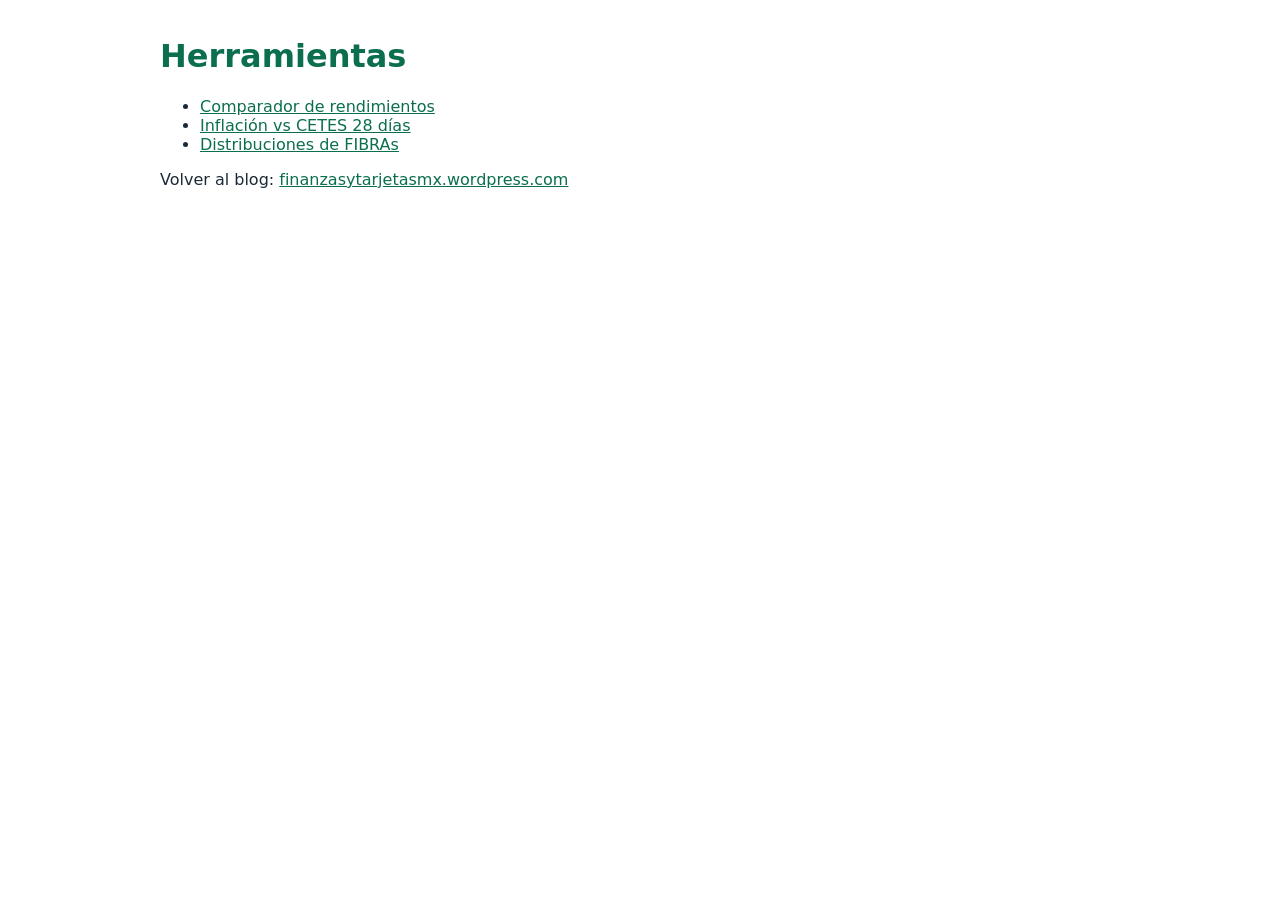
==== index.html @ 1c9d8424 "Herramientas finanzas" ====
<!doctype html><html lang="es-MX"><meta charset="utf-8"><meta name="viewport" content="width=device-width"><title>Herramientas Finanzas y Tarjetas MX</title><link rel="stylesheet" href="style.css">
<h1>Herramientas</h1><ul><li><a href="rendimientos.html">Comparador de rendimientos</a></li><li><a href="inflacion-cetes.html">Inflación vs CETES 28 días</a></li><li><a href="fibras.html">Distribuciones de FIBRAs</a></li></ul>
<p>Volver al blog: <a href="https://finanzasytarjetasmx.wordpress.com">finanzasytarjetasmx.wordpress.com</a></p></html>
---- style.css ----
body{font-family:system-ui,sans-serif;max-width:960px;margin:auto;padding:1rem;color:#1b2a3a}
h1{color:#0b6e4f}table{border-collapse:collapse;width:100%}td,th{border:1px solid #ddd;padding:.4rem;font-size:.9rem}
th{background:#0b6e4f;color:#fff;cursor:pointer}.warn{background:#fff3cd;padding:.6rem;border-radius:6px}a{color:#0b6e4f}
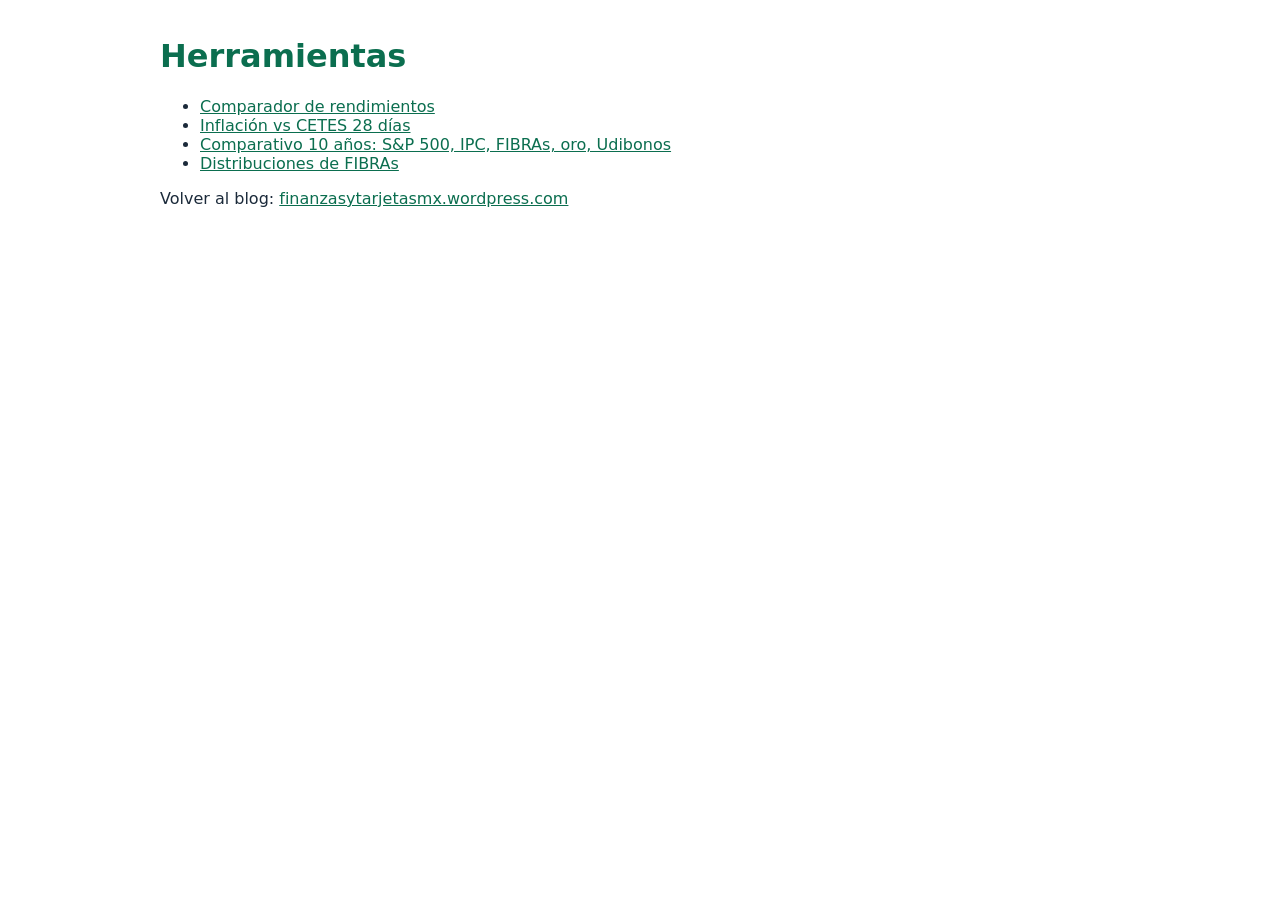
==== commit 79ce953a: "Comparativo 10 años" ====
--- a/index.html
+++ b/index.html
@@ -1,3 +1,3 @@
 <!doctype html><html lang="es-MX"><meta charset="utf-8"><meta name="viewport" content="width=device-width"><title>Herramientas Finanzas y Tarjetas MX</title><link rel="stylesheet" href="style.css">
-<h1>Herramientas</h1><ul><li><a href="rendimientos.html">Comparador de rendimientos</a></li><li><a href="inflacion-cetes.html">Inflación vs CETES 28 días</a></li><li><a href="fibras.html">Distribuciones de FIBRAs</a></li></ul>
+<h1>Herramientas</h1><ul><li><a href="rendimientos.html">Comparador de rendimientos</a></li><li><a href="inflacion-cetes.html">Inflación vs CETES 28 días</a></li><li><a href="comparativo.html">Comparativo 10 años: S&amp;P 500, IPC, FIBRAs, oro, Udibonos</a></li><li><a href="fibras.html">Distribuciones de FIBRAs</a></li></ul>
 <p>Volver al blog: <a href="https://finanzasytarjetasmx.wordpress.com">finanzasytarjetasmx.wordpress.com</a></p></html>
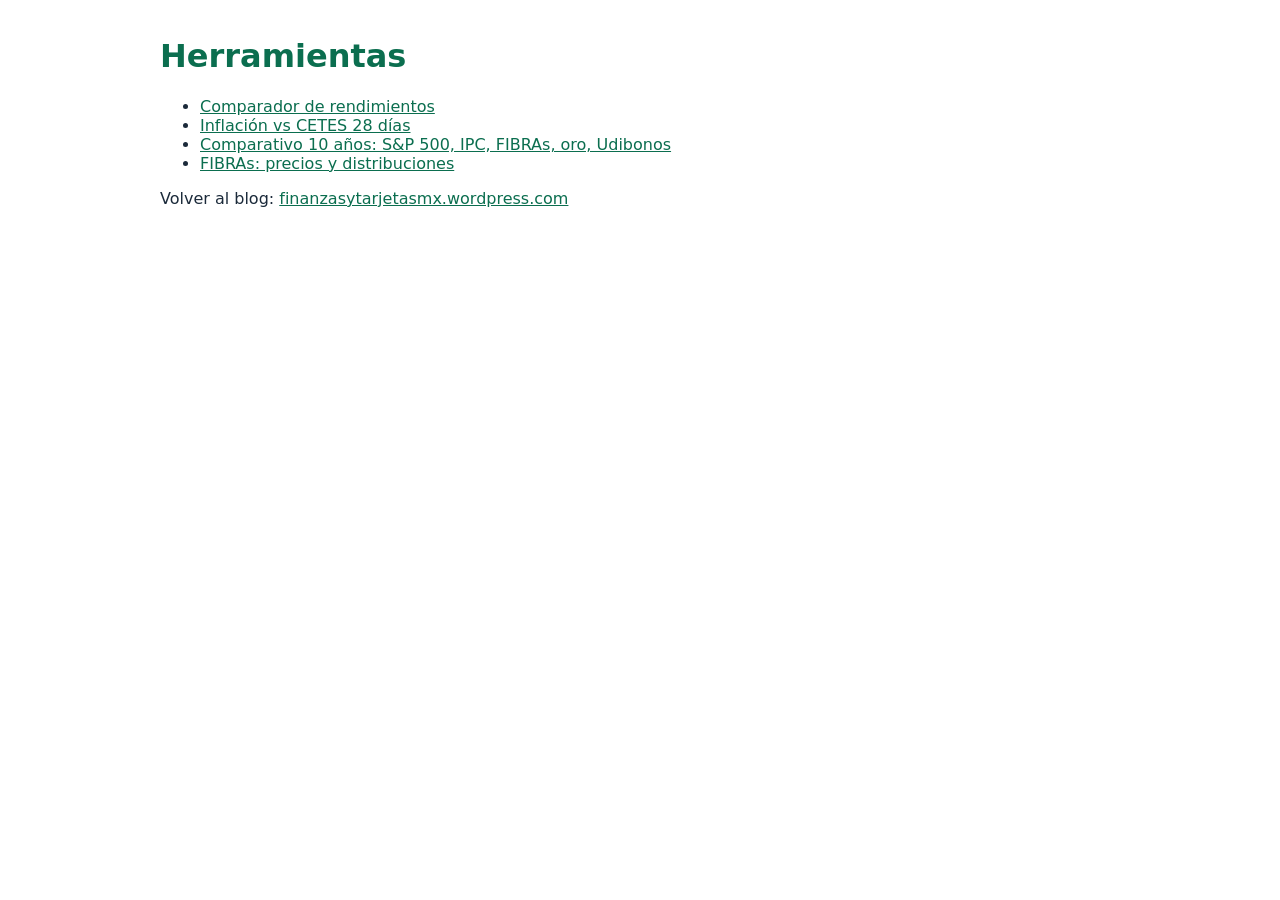
==== commit e007ade5: "Agrega comparativa de FIBRAs con fuentes públicas y precios diarios La página ahora muestra precio, " ====
--- a/index.html
+++ b/index.html
@@ -1,3 +1,3 @@
 <!doctype html><html lang="es-MX"><meta charset="utf-8"><meta name="viewport" content="width=device-width"><title>Herramientas Finanzas y Tarjetas MX</title><link rel="stylesheet" href="style.css">
-<h1>Herramientas</h1><ul><li><a href="rendimientos.html">Comparador de rendimientos</a></li><li><a href="inflacion-cetes.html">Inflación vs CETES 28 días</a></li><li><a href="comparativo.html">Comparativo 10 años: S&amp;P 500, IPC, FIBRAs, oro, Udibonos</a></li><li><a href="fibras.html">Distribuciones de FIBRAs</a></li></ul>
+<h1>Herramientas</h1><ul><li><a href="rendimientos.html">Comparador de rendimientos</a></li><li><a href="inflacion-cetes.html">Inflación vs CETES 28 días</a></li><li><a href="comparativo.html">Comparativo 10 años: S&amp;P 500, IPC, FIBRAs, oro, Udibonos</a></li><li><a href="fibras.html">FIBRAs: precios y distribuciones</a></li></ul>
 <p>Volver al blog: <a href="https://finanzasytarjetasmx.wordpress.com">finanzasytarjetasmx.wordpress.com</a></p></html>
--- a/style.css
+++ b/style.css
@@ -1,3 +1,9 @@
 body{font-family:system-ui,sans-serif;max-width:960px;margin:auto;padding:1rem;color:#1b2a3a}
 h1{color:#0b6e4f}table{border-collapse:collapse;width:100%}td,th{border:1px solid #ddd;padding:.4rem;font-size:.9rem}
 th{background:#0b6e4f;color:#fff;cursor:pointer}.warn{background:#fff3cd;padding:.6rem;border-radius:6px}a{color:#0b6e4f}
+.wrap{overflow-x:auto}
+.referidos{background:#f4f8fb;padding:.8rem 1rem;border-radius:6px;margin:1rem 0}
+.referidos ul{margin:.4rem 0 0;padding-left:1.2rem;columns:2;column-gap:1.5rem}
+@media (max-width:640px){.referidos ul{columns:1}}
+.btn{display:inline-block;background:#0b6e4f;color:#fff!important;padding:.55rem 1rem;border-radius:6px;text-decoration:none;margin:.4rem 0}
+small{color:#455a64}
